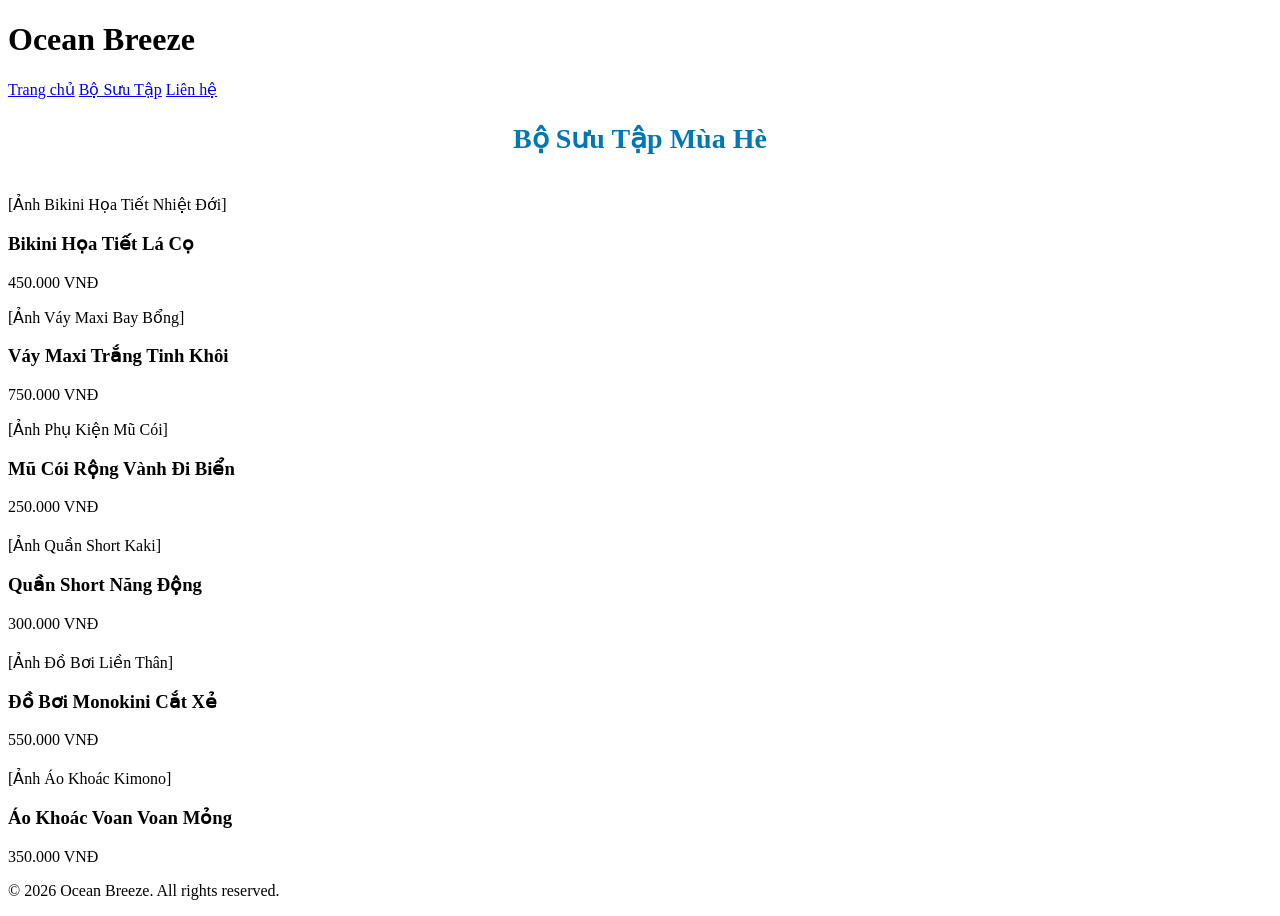
==== html/collection.html @ 6538bf86 "Create collection.html" ====
<!DOCTYPE html>
<html lang="vi">
<head>
    <meta charset="UTF-8">
    <meta name="viewport" content="width=device-width, initial-scale=1.0">
    <title>Ocean Breeze | Bộ Sưu Tập</title>
    <link rel="stylesheet" href="style.css">
</head>
<body>

    <header>
        <h1>Ocean Breeze</h1>
        <nav>
            <a href="index.html">Trang chủ</a>
            <a href="collection.html">Bộ Sưu Tập</a>
            <a href="contact.html">Liên hệ</a>
        </nav>
    </header>

    <div class="container">
        <h2 style="text-align: center; color: #0077b6; margin-bottom: 40px; font-size: 28px;">Bộ Sưu Tập Mùa Hè</h2>
        
        <div class="product-grid">
            <!-- Sản phẩm 1 -->
            <div class="product-card">
                <div class="product-img">[Ảnh Bikini Họa Tiết Nhiệt Đới]</div>
                <h3>Bikini Họa Tiết Lá Cọ</h3>
                <p class="price">450.000 VNĐ</p>
            </div>

            <!-- Sản phẩm 2 -->
            <div class="product-card">
                <div class="product-img">[Ảnh Váy Maxi Bay Bổng]</div>
                <h3>Váy Maxi Trắng Tinh Khôi</h3>
                <p class="price">750.000 VNĐ</p>
            </div>

            <!-- Sản phẩm 3 -->
            <div class="product-card">
                <div class="product-img">[Ảnh Phụ Kiện Mũ Cói]</div>
                <h3>Mũ Cói Rộng Vành Đi Biển</h3>
                <p class="price">250.000 VNĐ</p>
            </div>
            
            <!-- Sản phẩm 4 -->
            <div class="product-card" style="margin-top: 20px;">
                <div class="product-img">[Ảnh Quần Short Kaki]</div>
                <h3>Quần Short Năng Động</h3>
                <p class="price">300.000 VNĐ</p>
            </div>

            <!-- Sản phẩm 5 -->
            <div class="product-card" style="margin-top: 20px;">
                <div class="product-img">[Ảnh Đồ Bơi Liền Thân]</div>
                <h3>Đồ Bơi Monokini Cắt Xẻ</h3>
                <p class="price">550.000 VNĐ</p>
            </div>

            <!-- Sản phẩm 6 -->
            <div class="product-card" style="margin-top: 20px;">
                <div class="product-img">[Ảnh Áo Khoác Kimono]</div>
                <h3>Áo Khoác Voan Voan Mỏng</h3>
                <p class="price">350.000 VNĐ</p>
            </div>
        </div>
    </div>

    <footer>
        <p>&copy; 2026 Ocean Breeze. All rights reserved.</p>
    </footer>

</body>
</html>
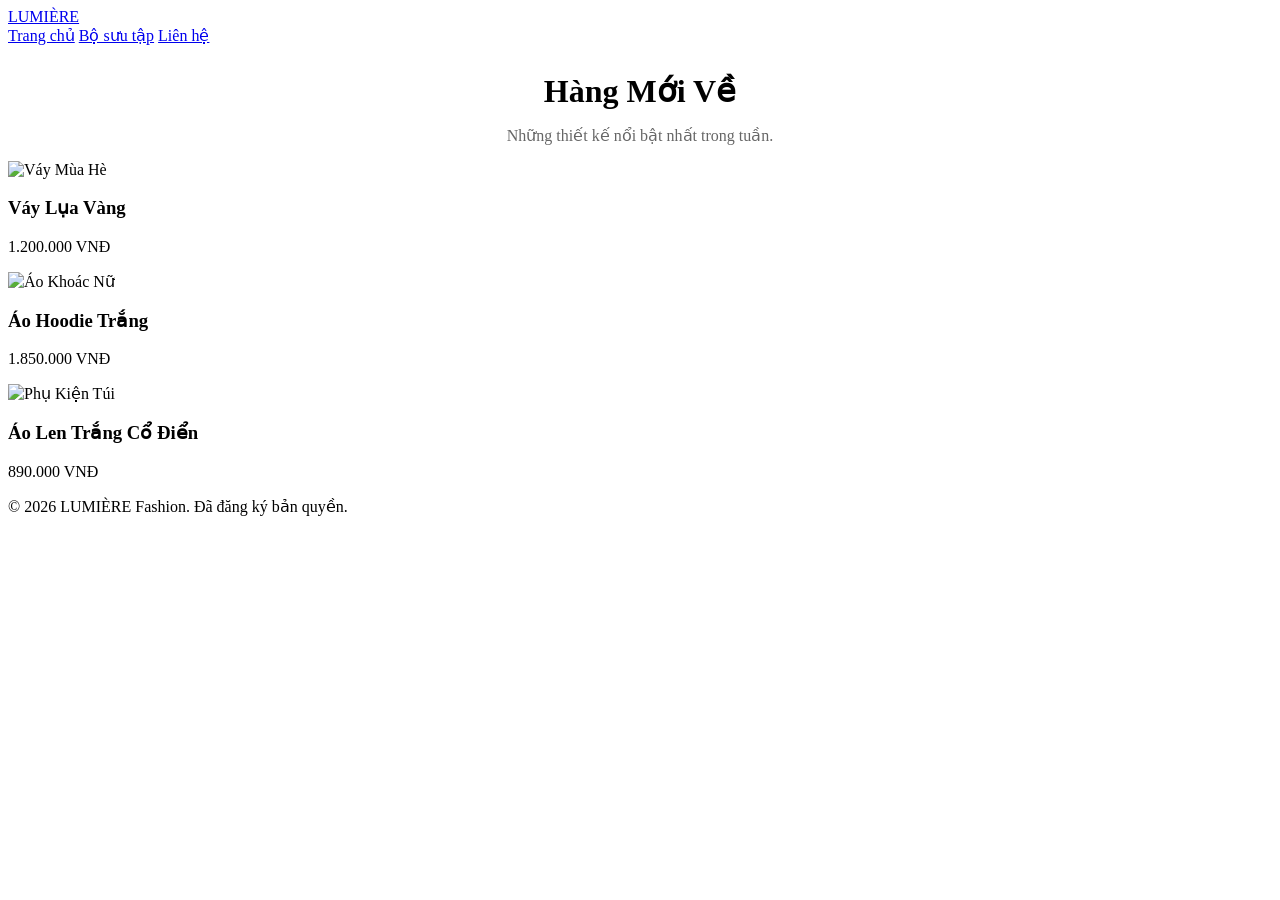
==== commit eb67519e: "Create collection.html" ====
--- a/html/collection.html
+++ b/html/collection.html
@@ -3,71 +3,44 @@
 <head>
     <meta charset="UTF-8">
     <meta name="viewport" content="width=device-width, initial-scale=1.0">
-    <title>Ocean Breeze | Bộ Sưu Tập</title>
+    <title>Bộ Sưu Tập | LUMIÈRE</title>
     <link rel="stylesheet" href="style.css">
 </head>
 <body>
-
     <header>
-        <h1>Ocean Breeze</h1>
+        <a href="index.html" class="logo">LUMIÈRE</a>
         <nav>
             <a href="index.html">Trang chủ</a>
-            <a href="collection.html">Bộ Sưu Tập</a>
+            <a href="collection.html" class="active">Bộ sưu tập</a>
             <a href="contact.html">Liên hệ</a>
         </nav>
     </header>
 
-    <div class="container">
-        <h2 style="text-align: center; color: #0077b6; margin-bottom: 40px; font-size: 28px;">Bộ Sưu Tập Mùa Hè</h2>
-        
+    <main class="container">
+        <h2 style="text-align: center; font-size: 32px; margin-bottom: 10px;">Hàng Mới Về</h2>
+        <p style="text-align: center; color: #666;">Những thiết kế nổi bật nhất trong tuần.</p>
+
         <div class="product-grid">
-            <!-- Sản phẩm 1 -->
             <div class="product-card">
-                <div class="product-img">[Ảnh Bikini Họa Tiết Nhiệt Đới]</div>
-                <h3>Bikini Họa Tiết Lá Cọ</h3>
-                <p class="price">450.000 VNĐ</p>
+                <img src="https://images2.thanhnien.vn/528068263637045248/2025/8/15/5-1755239301476986030496.jpg" alt="Váy Mùa Hè">
+                <h3>Váy Lụa Vàng</h3>
+                <p class="product-price">1.200.000 VNĐ</p>
             </div>
-
-            <!-- Sản phẩm 2 -->
             <div class="product-card">
-                <div class="product-img">[Ảnh Váy Maxi Bay Bổng]</div>
-                <h3>Váy Maxi Trắng Tinh Khôi</h3>
-                <p class="price">750.000 VNĐ</p>
+                <img src="https://down-vn.img.susercontent.com/file/vn-11134207-820l4-mfve8dxhznreb8@resize_w450_nl.webp" alt="Áo Khoác Nữ">
+                <h3>Áo Hoodie Trắng</h3>
+                <p class="product-price">1.850.000 VNĐ</p>
             </div>
-
-            <!-- Sản phẩm 3 -->
             <div class="product-card">
-                <div class="product-img">[Ảnh Phụ Kiện Mũ Cói]</div>
-                <h3>Mũ Cói Rộng Vành Đi Biển</h3>
-                <p class="price">250.000 VNĐ</p>
-            </div>
-            
-            <!-- Sản phẩm 4 -->
-            <div class="product-card" style="margin-top: 20px;">
-                <div class="product-img">[Ảnh Quần Short Kaki]</div>
-                <h3>Quần Short Năng Động</h3>
-                <p class="price">300.000 VNĐ</p>
-            </div>
-
-            <!-- Sản phẩm 5 -->
-            <div class="product-card" style="margin-top: 20px;">
-                <div class="product-img">[Ảnh Đồ Bơi Liền Thân]</div>
-                <h3>Đồ Bơi Monokini Cắt Xẻ</h3>
-                <p class="price">550.000 VNĐ</p>
-            </div>
-
-            <!-- Sản phẩm 6 -->
-            <div class="product-card" style="margin-top: 20px;">
-                <div class="product-img">[Ảnh Áo Khoác Kimono]</div>
-                <h3>Áo Khoác Voan Voan Mỏng</h3>
-                <p class="price">350.000 VNĐ</p>
+                <img src="https://encrypted-tbn0.gstatic.com/images?q=tbn:ANd9GcQPvTLkJQOaZPhwEJy6GV8qrq05EbAfIjy14WBgQakzAw&s=10" alt="Phụ Kiện Túi">
+                <h3>Áo Len Trắng Cổ Điển</h3>
+                <p class="product-price">890.000 VNĐ</p>
             </div>
         </div>
-    </div>
+    </main>
 
     <footer>
-        <p>&copy; 2026 Ocean Breeze. All rights reserved.</p>
+        <p>&copy; 2026 LUMIÈRE Fashion. Đã đăng ký bản quyền.</p>
     </footer>
-
 </body>
 </html>
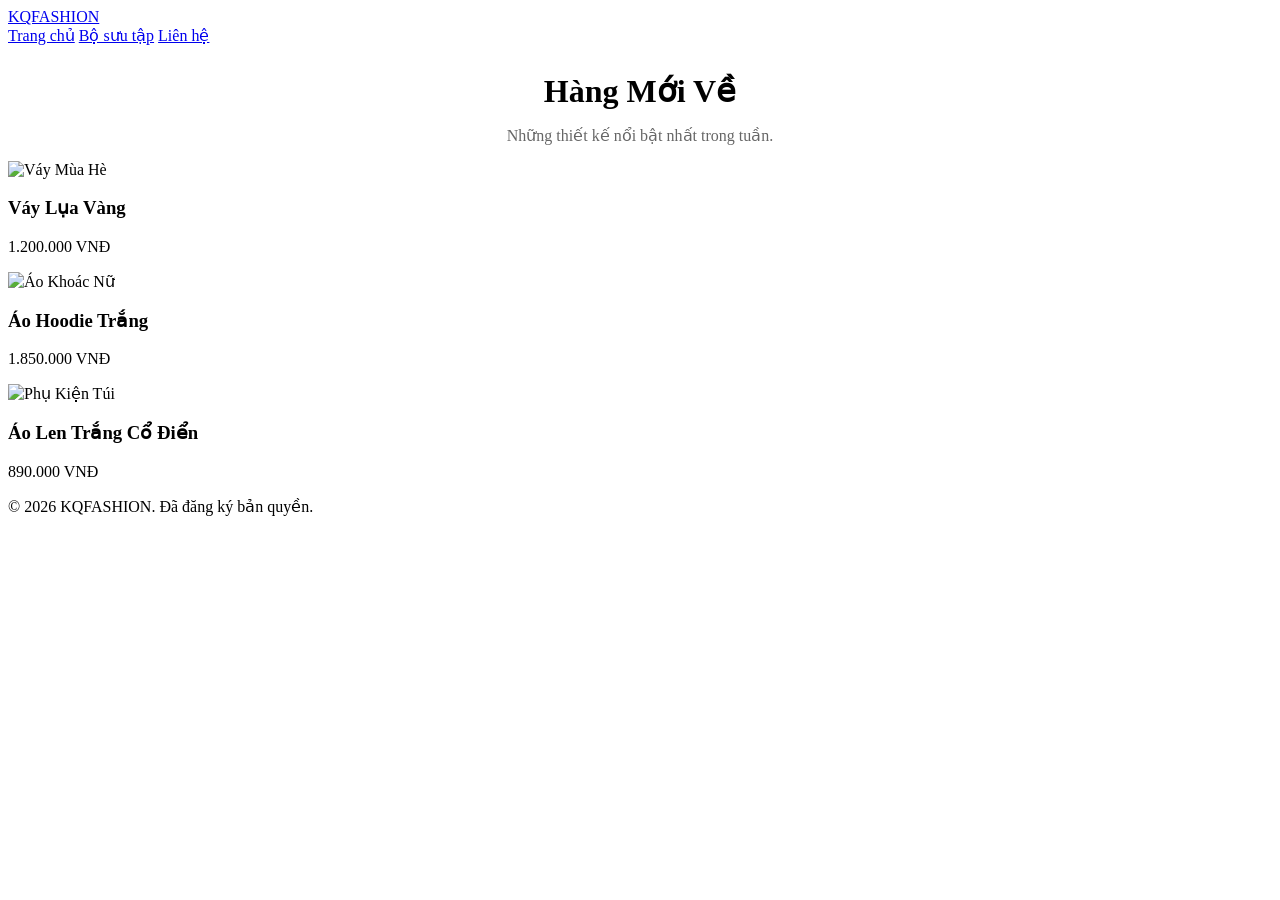
==== commit 17579a1d: "Update collection.html" ====
--- a/html/collection.html
+++ b/html/collection.html
@@ -3,12 +3,12 @@
 <head>
     <meta charset="UTF-8">
     <meta name="viewport" content="width=device-width, initial-scale=1.0">
-    <title>Bộ Sưu Tập | LUMIÈRE</title>
+    <title>Bộ Sưu Tập |KQFASHION</title>
     <link rel="stylesheet" href="style.css">
 </head>
 <body>
     <header>
-        <a href="index.html" class="logo">LUMIÈRE</a>
+        <a href="index.html" class="logo">KQFASHION</a>
         <nav>
             <a href="index.html">Trang chủ</a>
             <a href="collection.html" class="active">Bộ sưu tập</a>
@@ -40,7 +40,7 @@
     </main>
 
     <footer>
-        <p>&copy; 2026 LUMIÈRE Fashion. Đã đăng ký bản quyền.</p>
+        <p>&copy; 2026 KQFASHION. Đã đăng ký bản quyền.</p>
     </footer>
 </body>
-</html>+</html>
